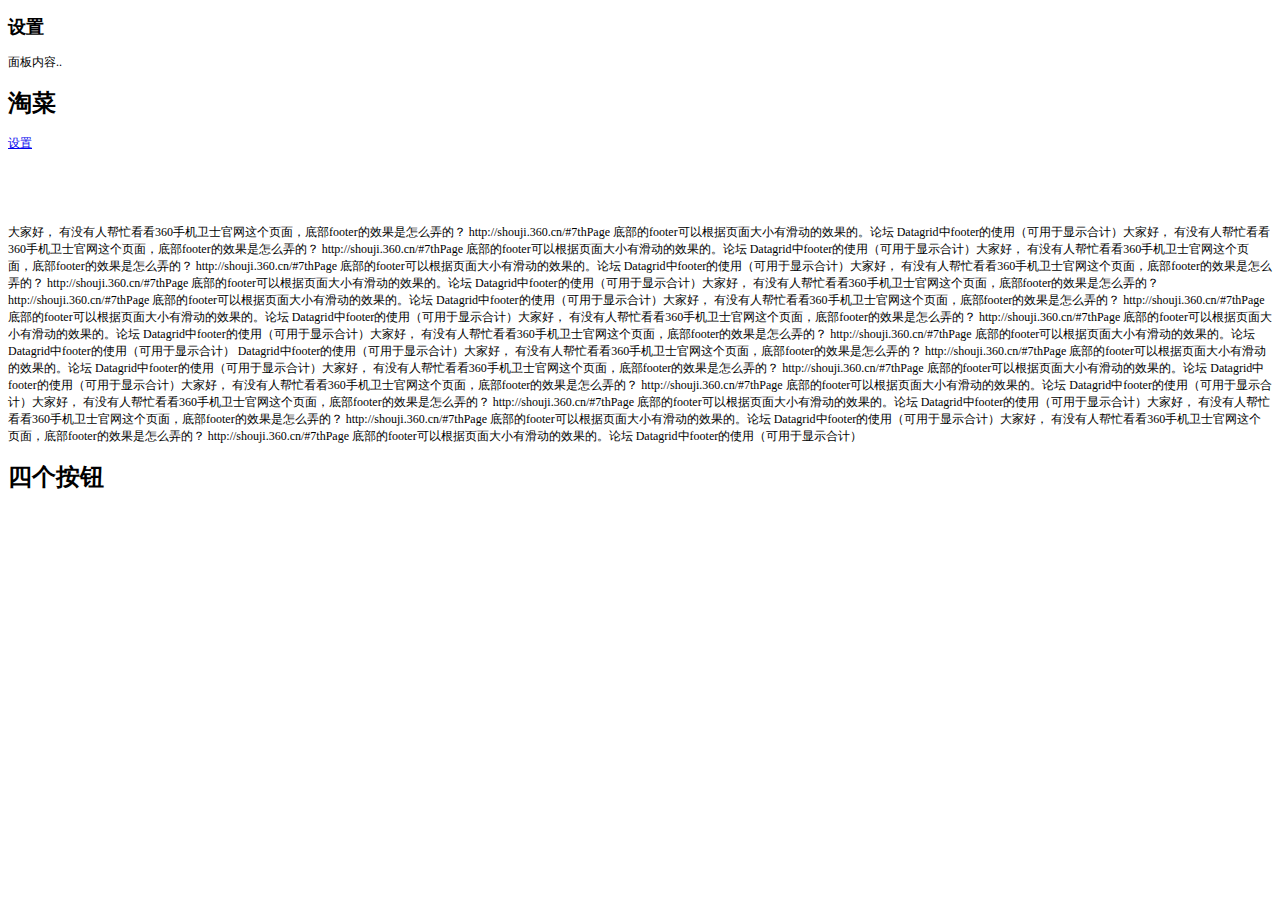
==== temp.html @ 8863185a "Initial commit" ====
<!DOCTYPE html>
<html>
<head>
    <!-- meta使用viewport以确保页面可自由缩放 -->
    <meta name="viewport" content="width=device-width, initial-scale=1" charset="UTF-8">
    <title>TAOCAI!</title>
    <!-- 引入 jQuery Mobile 样式 -->
    <link rel="stylesheet" href="http://apps.bdimg.com/libs/jquerymobile/1.4.5/jquery.mobile-1.4.5.min.css">
    <!-- 引入 jQuery 库 -->
    <script src="http://apps.bdimg.com/libs/jquery/1.10.2/jquery.min.js"></script>
    <!-- 引入 jQuery Mobile 库 -->
    <script src="http://apps.bdimg.com/libs/jquerymobile/1.4.5/jquery.mobile-1.4.5.min.js"></script>
    <link rel="stylesheet" href="css/main.css">
    <link rel="stylesheet" href="css/units.css">
</head>


<!--在这写一个通用header footer panel-->
<body>
<div data-role="page" id="page1">
    <div data-role="panel" id="setPanel" data-position="right">
        <h2>设置</h2>
        <p>面板内容..</p>
    </div>
    <div data-role="header" id="header" data-position="fixed" data-tap-toggle="false">
        <h1>淘菜</h1>
        <a href="#setPanel" class="ui-btn ui-icon-gear ui-btn-icon-left ui-btn-right">设置</a>
    </div>
    <div data-role="content">
        <p>
        大家好， 有没有人帮忙看看360手机卫士官网这个页面，底部footer的效果是怎么弄的？ http://shouji.360.cn/#7thPage 底部的footer可以根据页面大小有滑动的效果的。论坛
        Datagrid中footer的使用（可用于显示合计）大家好， 有没有人帮忙看看360手机卫士官网这个页面，底部footer的效果是怎么弄的？ http://shouji.360.cn/#7thPage 底部的footer可以根据页面大小有滑动的效果的。论坛
            Datagrid中footer的使用（可用于显示合计）大家好， 有没有人帮忙看看360手机卫士官网这个页面，底部footer的效果是怎么弄的？ http://shouji.360.cn/#7thPage 底部的footer可以根据页面大小有滑动的效果的。论坛
            Datagrid中footer的使用（可用于显示合计）大家好， 有没有人帮忙看看360手机卫士官网这个页面，底部footer的效果是怎么弄的？ http://shouji.360.cn/#7thPage 底部的footer可以根据页面大小有滑动的效果的。论坛
            Datagrid中footer的使用（可用于显示合计）大家好， 有没有人帮忙看看360手机卫士官网这个页面，底部footer的效果是怎么弄的？ http://shouji.360.cn/#7thPage 底部的footer可以根据页面大小有滑动的效果的。论坛
            Datagrid中footer的使用（可用于显示合计）大家好， 有没有人帮忙看看360手机卫士官网这个页面，底部footer的效果是怎么弄的？ http://shouji.360.cn/#7thPage 底部的footer可以根据页面大小有滑动的效果的。论坛
            Datagrid中footer的使用（可用于显示合计）大家好， 有没有人帮忙看看360手机卫士官网这个页面，底部footer的效果是怎么弄的？ http://shouji.360.cn/#7thPage 底部的footer可以根据页面大小有滑动的效果的。论坛
            Datagrid中footer的使用（可用于显示合计）大家好， 有没有人帮忙看看360手机卫士官网这个页面，底部footer的效果是怎么弄的？ http://shouji.360.cn/#7thPage 底部的footer可以根据页面大小有滑动的效果的。论坛
            Datagrid中footer的使用（可用于显示合计） Datagrid中footer的使用（可用于显示合计）大家好， 有没有人帮忙看看360手机卫士官网这个页面，底部footer的效果是怎么弄的？ http://shouji.360.cn/#7thPage 底部的footer可以根据页面大小有滑动的效果的。论坛
            Datagrid中footer的使用（可用于显示合计）大家好， 有没有人帮忙看看360手机卫士官网这个页面，底部footer的效果是怎么弄的？ http://shouji.360.cn/#7thPage 底部的footer可以根据页面大小有滑动的效果的。论坛
            Datagrid中footer的使用（可用于显示合计）大家好， 有没有人帮忙看看360手机卫士官网这个页面，底部footer的效果是怎么弄的？ http://shouji.360.cn/#7thPage 底部的footer可以根据页面大小有滑动的效果的。论坛
            Datagrid中footer的使用（可用于显示合计）大家好， 有没有人帮忙看看360手机卫士官网这个页面，底部footer的效果是怎么弄的？ http://shouji.360.cn/#7thPage 底部的footer可以根据页面大小有滑动的效果的。论坛
            Datagrid中footer的使用（可用于显示合计）大家好， 有没有人帮忙看看360手机卫士官网这个页面，底部footer的效果是怎么弄的？ http://shouji.360.cn/#7thPage 底部的footer可以根据页面大小有滑动的效果的。论坛
            Datagrid中footer的使用（可用于显示合计）大家好， 有没有人帮忙看看360手机卫士官网这个页面，底部footer的效果是怎么弄的？ http://shouji.360.cn/#7thPage 底部的footer可以根据页面大小有滑动的效果的。论坛
            Datagrid中footer的使用（可用于显示合计）
        </p>
    </div>
    <div data-role="footer" id="footer" data-position="fixed" data-tap-toggle="false">
        <h1>四个按钮</h1>
    </div>
</div>

</body>
</html>
---- css/main.css ----
html,body{
    font-size:62.5%;
}
div,p,a{
    font-size:12px;
    font-size:1.2rem;
}
#header{
    height: 12.5rem;
    /*padding: 0;*/
    /*position: absolute !important;*/
    /*top : 45px !important;*/
    /*right : 0;*/
    /*bottom : 45px !important;*/
    /*left : 0 !important;*/
}
#footer{
    height: 12.5rem;
}
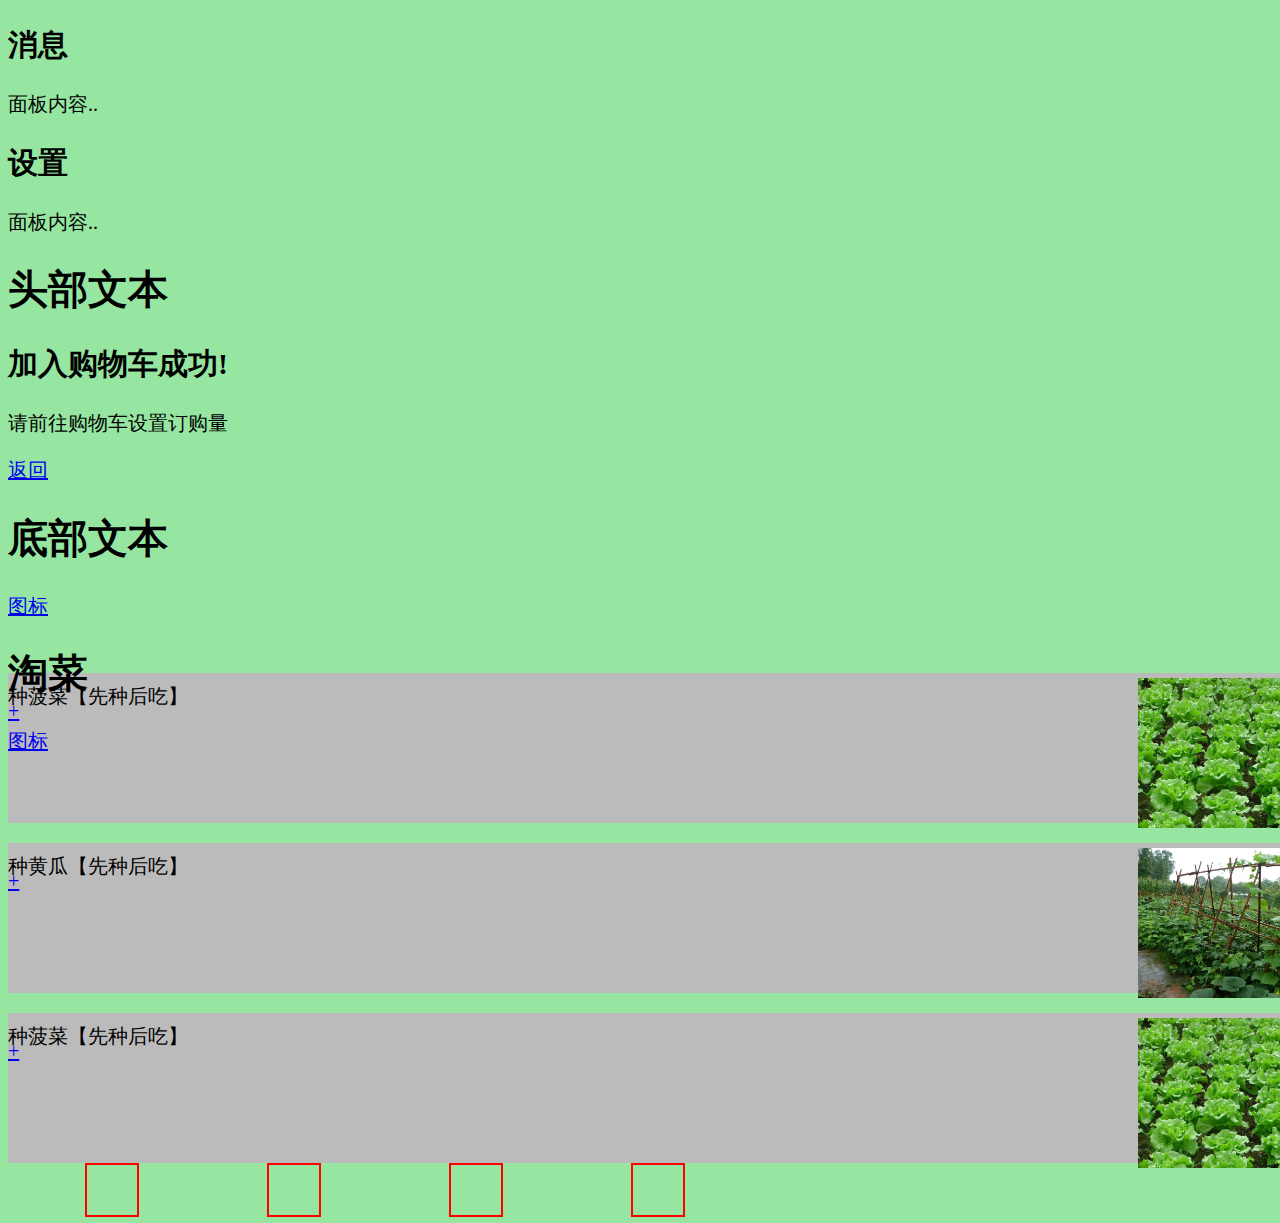
==== commit 5f32e1cc: "8.6 edit stylesheet" ====
--- a/temp.html
+++ b/temp.html
@@ -18,35 +18,64 @@
 <!--在这写一个通用header footer panel-->
 <body>
 <div data-role="page" id="page1">
+
+    <!--PANEL-->
+    <div data-role="panel" id="mesPanel" data-position="left">
+        <h2>消息</h2>
+        <p>面板内容..</p>
+    </div>
     <div data-role="panel" id="setPanel" data-position="right">
         <h2>设置</h2>
         <p>面板内容..</p>
     </div>
+
+    <!--MESSAGEBOX-->
+        <!--<a href="#myPopupDialog" data-rel="popup" data-position-to="window" data-transition="fade" class="ui-btn ui-corner-all ui-shadow ui-btn-inline">打开对话框弹窗</a>-->
+    <div data-role="popup" id="myPopupDialog">
+        <div data-role="header">
+            <h1>头部文本</h1>
+        </div>
+        <div data-role="main" class="ui-content">
+            <h2>加入购物车成功!</h2>
+            <p>请前往购物车设置订购量</p>
+            <a href="#" class="ui-btn ui-corner-all ui-shadow ui-btn-inline ui-btn-b ui-icon-back ui-btn-icon-left" data-rel="back">返回</a>
+        </div>
+        <div data-role="footer">
+            <h1>底部文本</h1>
+        </div>
+    </div>
+
+    <!--MAINPAGE-->
     <div data-role="header" id="header" data-position="fixed" data-tap-toggle="false">
+        <!--<a href="#mesPanel" class="ui-btn ui-icon-comment ui-btn-icon-left ui-btn-left headbtn"></a>-->
+        <a href="#mesPanel" class="ui-btn ui-corner-all ui-icon-comment ui-btn-left ui-btn-icon-notext headbtn">图标</a>
         <h1>淘菜</h1>
-        <a href="#setPanel" class="ui-btn ui-icon-gear ui-btn-icon-left ui-btn-right">设置</a>
+        <!--<a href="#setPanel" class="ui-btn ui-icon-gear ui-btn-icon-left ui-btn-right headbtn"></a>-->
+        <a href="#setPanel" class="ui-btn ui-corner-all ui-icon-gear ui-btn-right ui-btn-icon-notext headbtn">图标</a>
     </div>
-    <div data-role="content">
-        <p>
-        大家好， 有没有人帮忙看看360手机卫士官网这个页面，底部footer的效果是怎么弄的？ http://shouji.360.cn/#7thPage 底部的footer可以根据页面大小有滑动的效果的。论坛
-        Datagrid中footer的使用（可用于显示合计）大家好， 有没有人帮忙看看360手机卫士官网这个页面，底部footer的效果是怎么弄的？ http://shouji.360.cn/#7thPage 底部的footer可以根据页面大小有滑动的效果的。论坛
-            Datagrid中footer的使用（可用于显示合计）大家好， 有没有人帮忙看看360手机卫士官网这个页面，底部footer的效果是怎么弄的？ http://shouji.360.cn/#7thPage 底部的footer可以根据页面大小有滑动的效果的。论坛
-            Datagrid中footer的使用（可用于显示合计）大家好， 有没有人帮忙看看360手机卫士官网这个页面，底部footer的效果是怎么弄的？ http://shouji.360.cn/#7thPage 底部的footer可以根据页面大小有滑动的效果的。论坛
-            Datagrid中footer的使用（可用于显示合计）大家好， 有没有人帮忙看看360手机卫士官网这个页面，底部footer的效果是怎么弄的？ http://shouji.360.cn/#7thPage 底部的footer可以根据页面大小有滑动的效果的。论坛
-            Datagrid中footer的使用（可用于显示合计）大家好， 有没有人帮忙看看360手机卫士官网这个页面，底部footer的效果是怎么弄的？ http://shouji.360.cn/#7thPage 底部的footer可以根据页面大小有滑动的效果的。论坛
-            Datagrid中footer的使用（可用于显示合计）大家好， 有没有人帮忙看看360手机卫士官网这个页面，底部footer的效果是怎么弄的？ http://shouji.360.cn/#7thPage 底部的footer可以根据页面大小有滑动的效果的。论坛
-            Datagrid中footer的使用（可用于显示合计）大家好， 有没有人帮忙看看360手机卫士官网这个页面，底部footer的效果是怎么弄的？ http://shouji.360.cn/#7thPage 底部的footer可以根据页面大小有滑动的效果的。论坛
-            Datagrid中footer的使用（可用于显示合计） Datagrid中footer的使用（可用于显示合计）大家好， 有没有人帮忙看看360手机卫士官网这个页面，底部footer的效果是怎么弄的？ http://shouji.360.cn/#7thPage 底部的footer可以根据页面大小有滑动的效果的。论坛
-            Datagrid中footer的使用（可用于显示合计）大家好， 有没有人帮忙看看360手机卫士官网这个页面，底部footer的效果是怎么弄的？ http://shouji.360.cn/#7thPage 底部的footer可以根据页面大小有滑动的效果的。论坛
-            Datagrid中footer的使用（可用于显示合计）大家好， 有没有人帮忙看看360手机卫士官网这个页面，底部footer的效果是怎么弄的？ http://shouji.360.cn/#7thPage 底部的footer可以根据页面大小有滑动的效果的。论坛
-            Datagrid中footer的使用（可用于显示合计）大家好， 有没有人帮忙看看360手机卫士官网这个页面，底部footer的效果是怎么弄的？ http://shouji.360.cn/#7thPage 底部的footer可以根据页面大小有滑动的效果的。论坛
-            Datagrid中footer的使用（可用于显示合计）大家好， 有没有人帮忙看看360手机卫士官网这个页面，底部footer的效果是怎么弄的？ http://shouji.360.cn/#7thPage 底部的footer可以根据页面大小有滑动的效果的。论坛
-            Datagrid中footer的使用（可用于显示合计）大家好， 有没有人帮忙看看360手机卫士官网这个页面，底部footer的效果是怎么弄的？ http://shouji.360.cn/#7thPage 底部的footer可以根据页面大小有滑动的效果的。论坛
-            Datagrid中footer的使用（可用于显示合计）
-        </p>
+    <div data-role="content" id="content">
+        <div class="item">
+            <div class="itemtitle">种菠菜【先种后吃】</div>
+            <img src="img/bocai.png" class="itemimg"/>
+            <a href="#myPopupDialog" data-rel="popup" data-position-to="window" data-transition="fade" class="ui-btn ui-corner-all ui-icon-plus ui-btn-right ui-btn-icon-notext headbtn">+</a>
+        </div>
+        <div class="item">
+            <div class="itemtitle">种黄瓜【先种后吃】</div>
+            <img src="img/huanggua.png" class="itemimg"/>
+            <a href="#myPopupDialog" data-rel="popup" data-position-to="window" data-transition="fade" class="ui-btn ui-corner-all ui-icon-plus ui-btn-right ui-btn-icon-notext headbtn">+</a>
+        </div>
+        <div class="item">
+            <div class="itemtitle">种菠菜【先种后吃】</div>
+            <img src="img/bocai.png" class="itemimg"/>
+            <a href="#myPopupDialog" data-rel="popup" data-position-to="window" data-transition="fade" class="ui-btn ui-corner-all ui-icon-plus ui-btn-right ui-btn-icon-notext headbtn">+</a>
+        </div>
     </div>
     <div data-role="footer" id="footer" data-position="fixed" data-tap-toggle="false">
-        <h1>四个按钮</h1>
+        <div class="footbtn" id="btn1"></div>
+        <div class="footbtn" id="btn2"></div>
+        <div class="footbtn" id="btn3"></div>
+        <div class="footbtn" id="btn4"></div>
+        <!--<h1>此处是四个切页面的按钮</h1>-->
     </div>
 </div>
 
--- a/css/main.css
+++ b/css/main.css
@@ -1,12 +1,20 @@
 html,body{
     font-size:62.5%;
+    width: 100%;
+    height: 100%;
+    background-color: #96e6a1;
 }
 div,p,a{
-    font-size:12px;
-    font-size:1.2rem;
+    font-size:20px;
+    font-size:2rem;
+}
+#content{
+    padding: 0;
+    background-color: rgba(150,230,161,0.5);
 }
 #header{
-    height: 12.5rem;
+    height: 6rem;
+    background-color: #96e6a1;
     /*padding: 0;*/
     /*position: absolute !important;*/
     /*top : 45px !important;*/
@@ -15,5 +23,54 @@
     /*left : 0 !important;*/
 }
 #footer{
-    height: 12.5rem;
+    background-color: #96e6a1;
+    height: 6rem;
+}
+.headbtn{
+    /*position: relative;*/
+    top: 50%; /*偏移*/
+    transform: translateY(50%);
+    /*height: 2.5rem;*/
+    /*width: 0;*/
+    /*font-size: 1rem; !important;*/
+}
+.item{
+    margin-top: 2rem;
+    left: 0;
+    right: 0;
+    height: 15rem;
+    background-color: #BBB;
+    width: 100%;
+}
+.itemimg{
+    position: relative;
+    top: -2.2rem;
+    height: 100%;
+    float: right;
+}
+.itemtitle{
+    position: relative;
+    top: 1rem;
+}
+
+
+.footbtn{
+    display: inline;
+    float: left;
+    position: relative;
+    border: 2px red solid;
+    height: 5rem;
+    width: 5rem;
+}
+#btn1{
+    left: 6%;
+}
+#btn2{
+    left: 16%;
+}
+#btn3{
+    left: 26%;
+}
+#btn4 {
+    left: 36%;
 }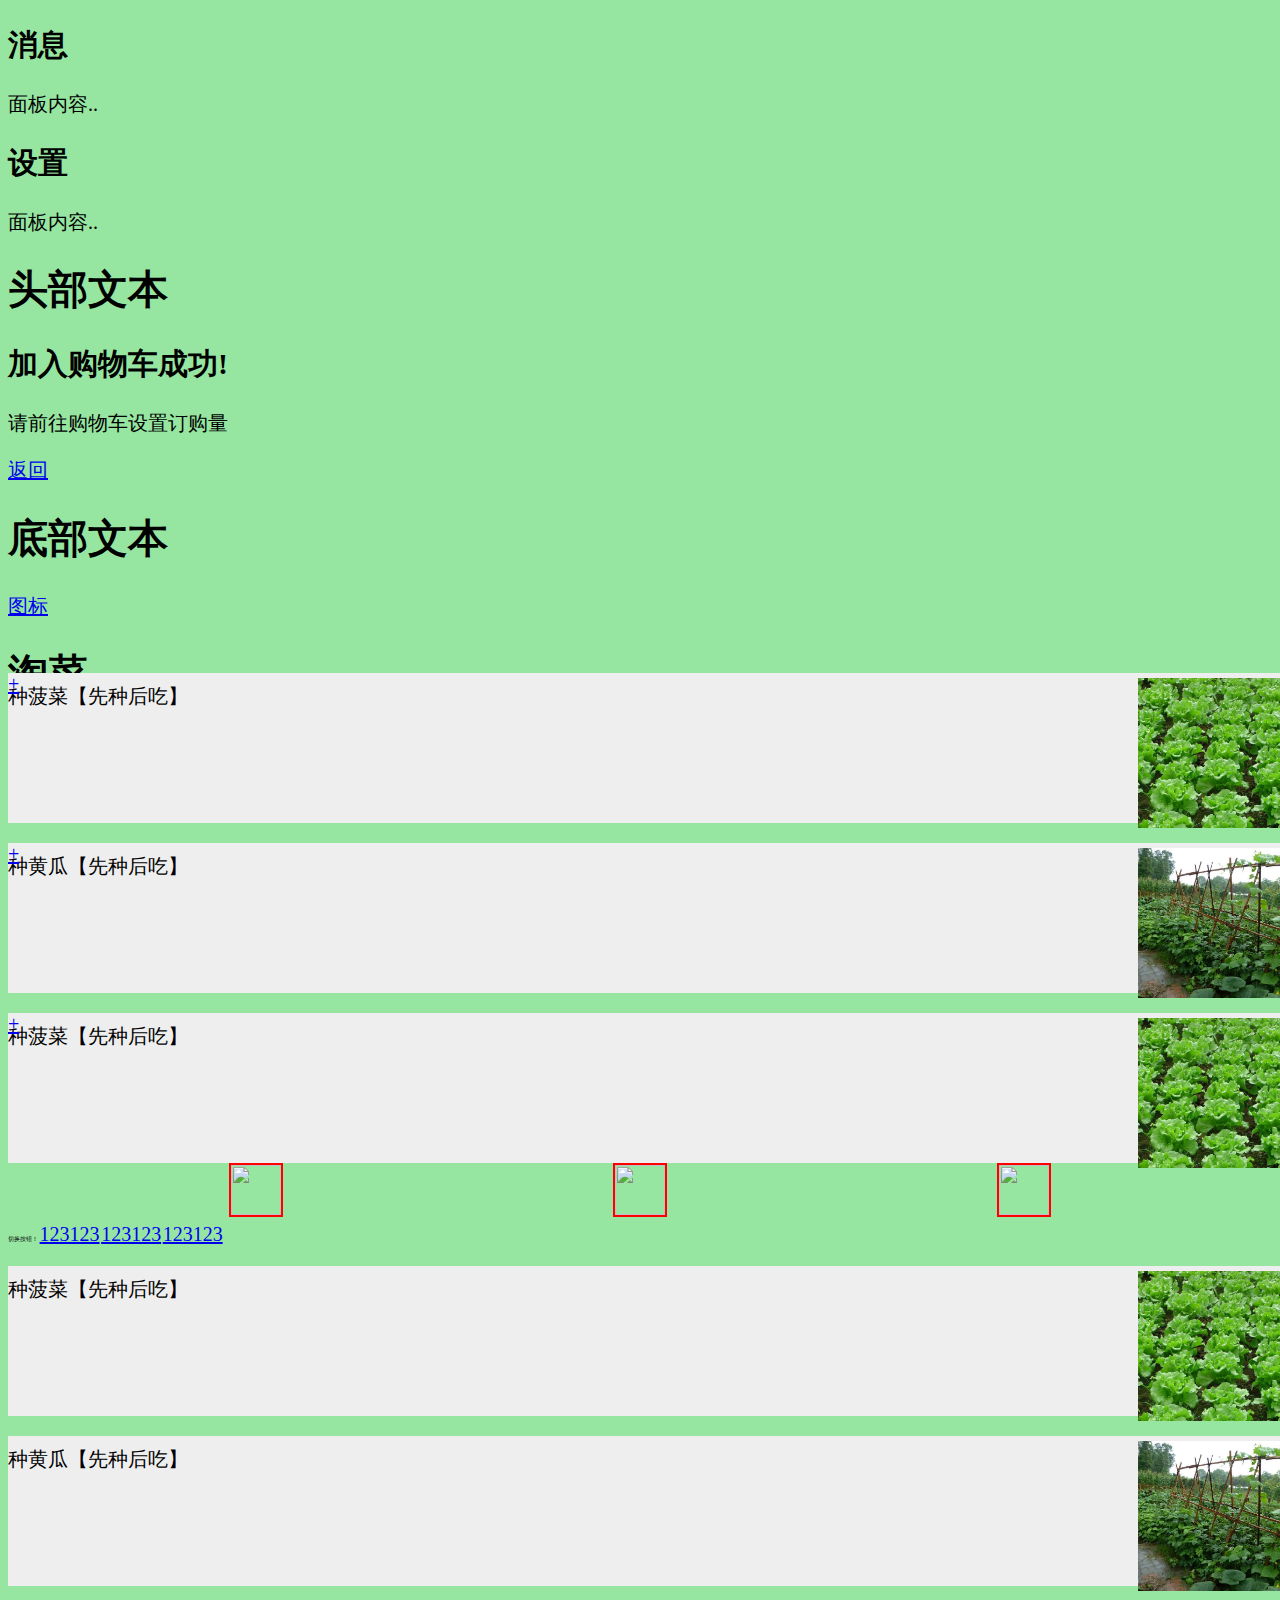
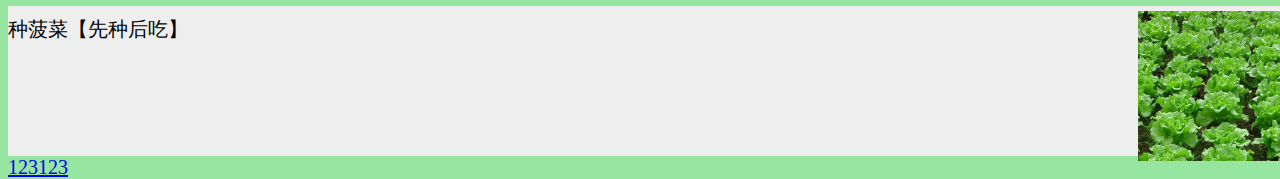
==== commit be25cd3d: "8.9 add pagechange" ====
--- a/temp.html
+++ b/temp.html
@@ -12,13 +12,13 @@
     <script src="http://apps.bdimg.com/libs/jquerymobile/1.4.5/jquery.mobile-1.4.5.min.js"></script>
     <link rel="stylesheet" href="css/main.css">
     <link rel="stylesheet" href="css/units.css">
+    <script src="js/main.js"></script>
 </head>
 
 
 <!--在这写一个通用header footer panel-->
 <body>
 <div data-role="page" id="page1">
-
     <!--PANEL-->
     <div data-role="panel" id="mesPanel" data-position="left">
         <h2>消息</h2>
@@ -28,7 +28,6 @@
         <h2>设置</h2>
         <p>面板内容..</p>
     </div>
-
     <!--MESSAGEBOX-->
         <!--<a href="#myPopupDialog" data-rel="popup" data-position-to="window" data-transition="fade" class="ui-btn ui-corner-all ui-shadow ui-btn-inline">打开对话框弹窗</a>-->
     <div data-role="popup" id="myPopupDialog">
@@ -53,31 +52,66 @@
         <!--<a href="#setPanel" class="ui-btn ui-icon-gear ui-btn-icon-left ui-btn-right headbtn"></a>-->
         <a href="#setPanel" class="ui-btn ui-corner-all ui-icon-gear ui-btn-right ui-btn-icon-notext headbtn">图标</a>
     </div>
-    <div data-role="content" id="content">
+    <div data-role="content" id="content1">
         <div class="item">
             <div class="itemtitle">种菠菜【先种后吃】</div>
             <img src="img/bocai.png" class="itemimg"/>
-            <a href="#myPopupDialog" data-rel="popup" data-position-to="window" data-transition="fade" class="ui-btn ui-corner-all ui-icon-plus ui-btn-right ui-btn-icon-notext headbtn">+</a>
+            <a id="add1" href="#myPopupDialog" data-rel="popup" data-position-to="window" data-transition="fade" class="ui-btn ui-corner-all ui-icon-plus ui-btn-right ui-btn-icon-notext addbtn">+</a>
         </div>
         <div class="item">
             <div class="itemtitle">种黄瓜【先种后吃】</div>
             <img src="img/huanggua.png" class="itemimg"/>
-            <a href="#myPopupDialog" data-rel="popup" data-position-to="window" data-transition="fade" class="ui-btn ui-corner-all ui-icon-plus ui-btn-right ui-btn-icon-notext headbtn">+</a>
+            <a id="add2" href="#myPopupDialog" data-rel="popup" data-position-to="window" data-transition="fade" class="ui-btn ui-corner-all ui-icon-plus ui-btn-right ui-btn-icon-notext addbtn">+</a>
         </div>
         <div class="item">
             <div class="itemtitle">种菠菜【先种后吃】</div>
             <img src="img/bocai.png" class="itemimg"/>
-            <a href="#myPopupDialog" data-rel="popup" data-position-to="window" data-transition="fade" class="ui-btn ui-corner-all ui-icon-plus ui-btn-right ui-btn-icon-notext headbtn">+</a>
+            <a id="add3" href="#myPopupDialog" data-rel="popup" data-position-to="window" data-transition="fade" class="ui-btn ui-corner-all ui-icon-plus ui-btn-right ui-btn-icon-notext addbtn">+</a>
         </div>
     </div>
     <div data-role="footer" id="footer" data-position="fixed" data-tap-toggle="false">
-        <div class="footbtn" id="btn1"></div>
-        <div class="footbtn" id="btn2"></div>
-        <div class="footbtn" id="btn3"></div>
-        <div class="footbtn" id="btn4"></div>
-        <!--<h1>此处是四个切页面的按钮</h1>-->
+        <div class="footbtn" id="btn1"><img src="淘菜app构想 (1)/图标/shop.png" style="width: 100%; height: 100%"></div>
+        <!--<div class="footbtn" id="btn2"><img src="淘菜app构想 (1)/图标/shopping.png" style="width: 100%; height: 100%"></div>-->
+        <div onclick="tomian2()" class="footbtn" id="btn3"><img src="淘菜app构想 (1)/图标/shopping.png" style="width: 100%; height: 100%"></div>
+        <div class="footbtn" id="btn4"><img src="淘菜app构想 (1)/图标/user.png" style="width: 100%; height: 100%"></div>
     </div>
 </div>
 
+切换按钮！
+<a id="qiehuan1" href="#page1">123123</a>
+<a id="qiehuan2" href="#page2">123123</a>
+<a id="qiehuan3" href="#page3">123123</a>
+
+
+
+<div class="暂用的框框" id="page2">
+    <div data-role="content" id="content2">
+        <div class="item">
+            <div class="itemtitle">种菠菜【先种后吃】</div>
+            <img src="img/bocai.png" class="itemimg"/>
+            <!--<a id="add1" href="#myPopupDialog" data-rel="popup" data-position-to="window" data-transition="fade" class="ui-btn ui-corner-all ui-icon-plus ui-btn-right ui-btn-icon-notext addbtn">+</a>-->
+        </div>
+        <div class="item">
+            <div class="itemtitle">种黄瓜【先种后吃】</div>
+            <img src="img/huanggua.png" class="itemimg"/>
+            <!--<a id="add2" href="#myPopupDialog" data-rel="popup" data-position-to="window" data-transition="fade" class="ui-btn ui-corner-all ui-icon-plus ui-btn-right ui-btn-icon-notext addbtn">+</a>-->
+        </div>
+        <div class="item">
+            <div class="itemtitle">种菠菜【先种后吃】</div>
+            <img src="img/bocai.png" class="itemimg"/>
+            <!--<a id="add3" href="#myPopupDialog" data-rel="popup" data-position-to="window" data-transition="fade" class="ui-btn ui-corner-all ui-icon-plus ui-btn-right ui-btn-icon-notext addbtn">+</a>-->
+        </div>
+        <a href="#page2">123123</a>
+    </div>
+</div>
+
+
+
+
+
+
+
+
+
 </body>
 </html>--- a/css/main.css
+++ b/css/main.css
@@ -8,7 +8,7 @@
     font-size:20px;
     font-size:2rem;
 }
-#content{
+#content1{
     padding: 0;
     background-color: rgba(150,230,161,0.5);
 }
@@ -35,15 +35,18 @@
     /*font-size: 1rem; !important;*/
 }
 .item{
+    position: relative;
+    /*display: inline;*/
     margin-top: 2rem;
     left: 0;
     right: 0;
     height: 15rem;
-    background-color: #BBB;
+    background-color: #EEE;
     width: 100%;
 }
 .itemimg{
     position: relative;
+    display: inline;
     top: -2.2rem;
     height: 100%;
     float: right;
@@ -53,24 +56,40 @@
     top: 1rem;
 }
 
+.addbtn{
+    position: absolute;
+    z-index: 10;
+    top: 0;
+}
+#add1{
+    /*top: 0rem;*/
+}
+#add2{
+    /*top: 1rem;*/
+}
+#add3{
+    /*top: 1rem;*/
+}
 
 .footbtn{
     display: inline;
     float: left;
-    position: relative;
+    position: absolute;
+    /*left: 2rem;*/
     border: 2px red solid;
     height: 5rem;
     width: 5rem;
 }
 #btn1{
-    left: 6%;
-}
-#btn2{
-    left: 16%;
+    left: 20%;
+    transform: translateX(-50%);
 }
 #btn3{
-    left: 26%;
+    left: 50%;
+    transform: translateX(-50%);
+    /*text-align: center;*/
 }
 #btn4 {
-    left: 36%;
-}+    left: 80%;
+    transform: translateX(-50%);
+}
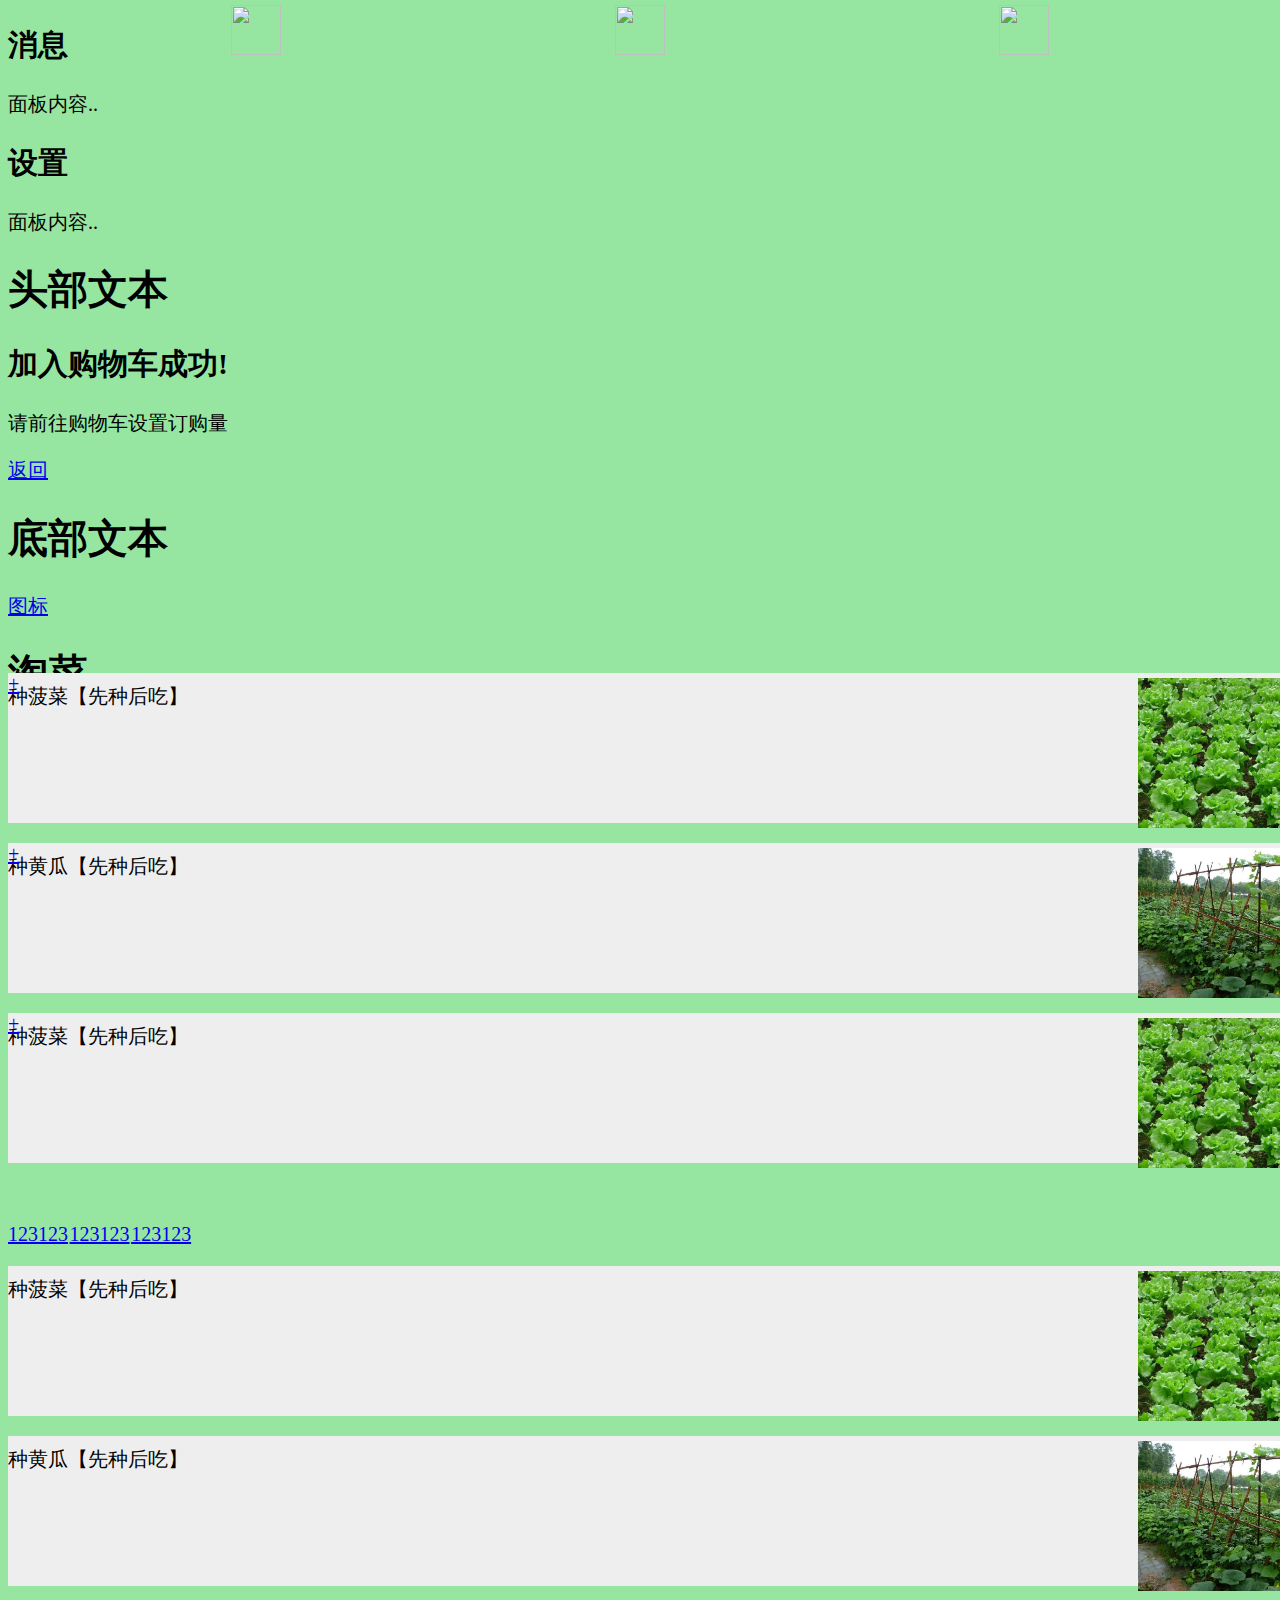
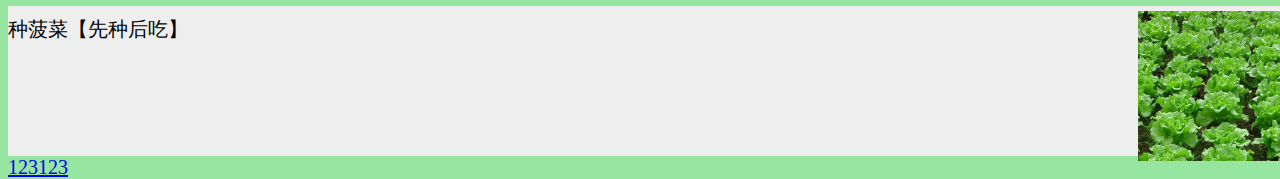
==== commit b57e8a1c: "8.9 add pagechange" ====
--- a/temp.html
+++ b/temp.html
@@ -1,3 +1,4 @@
+<!--Congb19 2019/8-->
 <!DOCTYPE html>
 <html>
 <head>
@@ -77,7 +78,7 @@
     </div>
 </div>
 
-切换按钮！
+<!--隐藏的切换按钮！通过点击图标调用函数click-->
 <a id="qiehuan1" href="#page1">123123</a>
 <a id="qiehuan2" href="#page2">123123</a>
 <a id="qiehuan3" href="#page3">123123</a>
--- a/css/main.css
+++ b/css/main.css
@@ -76,7 +76,8 @@
     float: left;
     position: absolute;
     /*left: 2rem;*/
-    border: 2px red solid;
+    /*border: 2px red solid;*/
+    top: 0.5rem;
     height: 5rem;
     width: 5rem;
 }
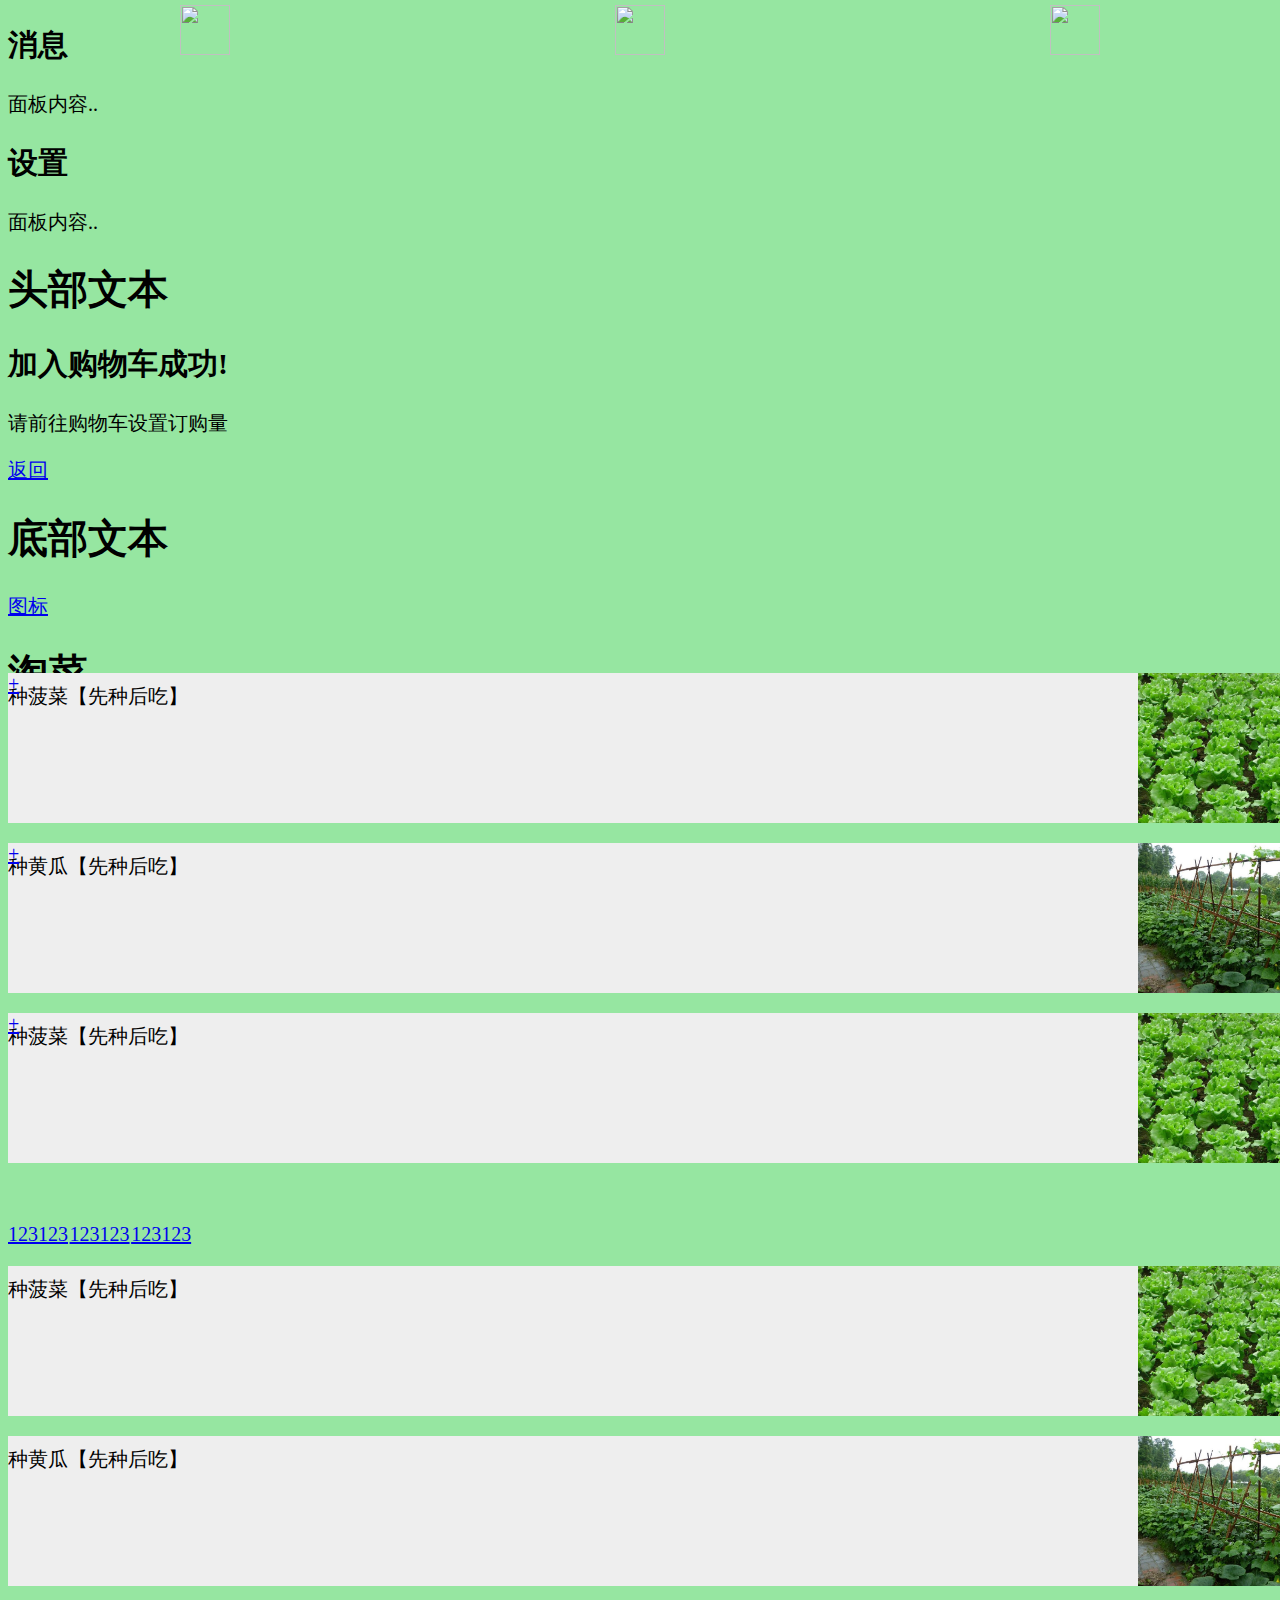
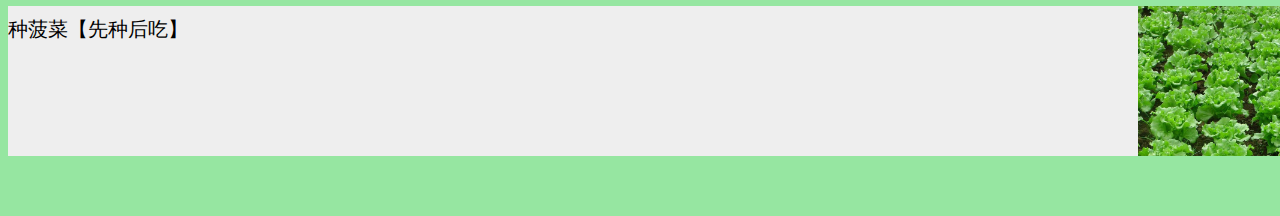
==== commit a6c14ccd: "8.19 edit pagechange" ====
--- a/temp.html
+++ b/temp.html
@@ -71,10 +71,10 @@
         </div>
     </div>
     <div data-role="footer" id="footer" data-position="fixed" data-tap-toggle="false">
-        <div class="footbtn" id="btn1"><img src="淘菜app构想 (1)/图标/shop.png" style="width: 100%; height: 100%"></div>
+        <div onclick="tomain1()" class="footbtn" id="btn1"><img src="淘菜app构想 (1)/图标/shop.png" style="width: 100%; height: 100%"></div>
         <!--<div class="footbtn" id="btn2"><img src="淘菜app构想 (1)/图标/shopping.png" style="width: 100%; height: 100%"></div>-->
         <div onclick="tomian2()" class="footbtn" id="btn3"><img src="淘菜app构想 (1)/图标/shopping.png" style="width: 100%; height: 100%"></div>
-        <div class="footbtn" id="btn4"><img src="淘菜app构想 (1)/图标/user.png" style="width: 100%; height: 100%"></div>
+        <div onclick="tomian3()" class="footbtn" id="btn4"><img src="淘菜app构想 (1)/图标/user.png" style="width: 100%; height: 100%"></div>
     </div>
 </div>
 
@@ -102,7 +102,13 @@
             <img src="img/bocai.png" class="itemimg"/>
             <!--<a id="add3" href="#myPopupDialog" data-rel="popup" data-position-to="window" data-transition="fade" class="ui-btn ui-corner-all ui-icon-plus ui-btn-right ui-btn-icon-notext addbtn">+</a>-->
         </div>
-        <a href="#page2">123123</a>
+        <!--<a href="#page2">123123</a>-->
+        <div data-role="footer" id="footer" data-position="fixed" data-tap-toggle="false">
+            <div onclick="tomain1()" class="footbtn" id="btn1"><img src="淘菜app构想 (1)/图标/shop.png" style="width: 100%; height: 100%"></div>
+            <!--<div class="footbtn" id="btn2"><img src="淘菜app构想 (1)/图标/shopping.png" style="width: 100%; height: 100%"></div>-->
+            <div onclick="tomian2()" class="footbtn" id="btn3"><img src="淘菜app构想 (1)/图标/shopping.png" style="width: 100%; height: 100%"></div>
+            <div onclick="tomian3()" class="footbtn" id="btn4"><img src="淘菜app构想 (1)/图标/user.png" style="width: 100%; height: 100%"></div>
+        </div>
     </div>
 </div>
 
--- a/css/main.css
+++ b/css/main.css
@@ -45,11 +45,17 @@
     width: 100%;
 }
 .itemimg{
-    position: relative;
+    /*position: relative;*/
+    /*top: -2.2rem;*/
+    /*float: right;*/
+
+    position: absolute;
+    top: 0rem;
+    right: 0;
+
     display: inline;
-    top: -2.2rem;
+
     height: 100%;
-    float: right;
 }
 .itemtitle{
     position: relative;
@@ -82,7 +88,7 @@
     width: 5rem;
 }
 #btn1{
-    left: 20%;
+    left: 16%;
     transform: translateX(-50%);
 }
 #btn3{
@@ -91,6 +97,6 @@
     /*text-align: center;*/
 }
 #btn4 {
-    left: 80%;
+    left: 84%;
     transform: translateX(-50%);
 }
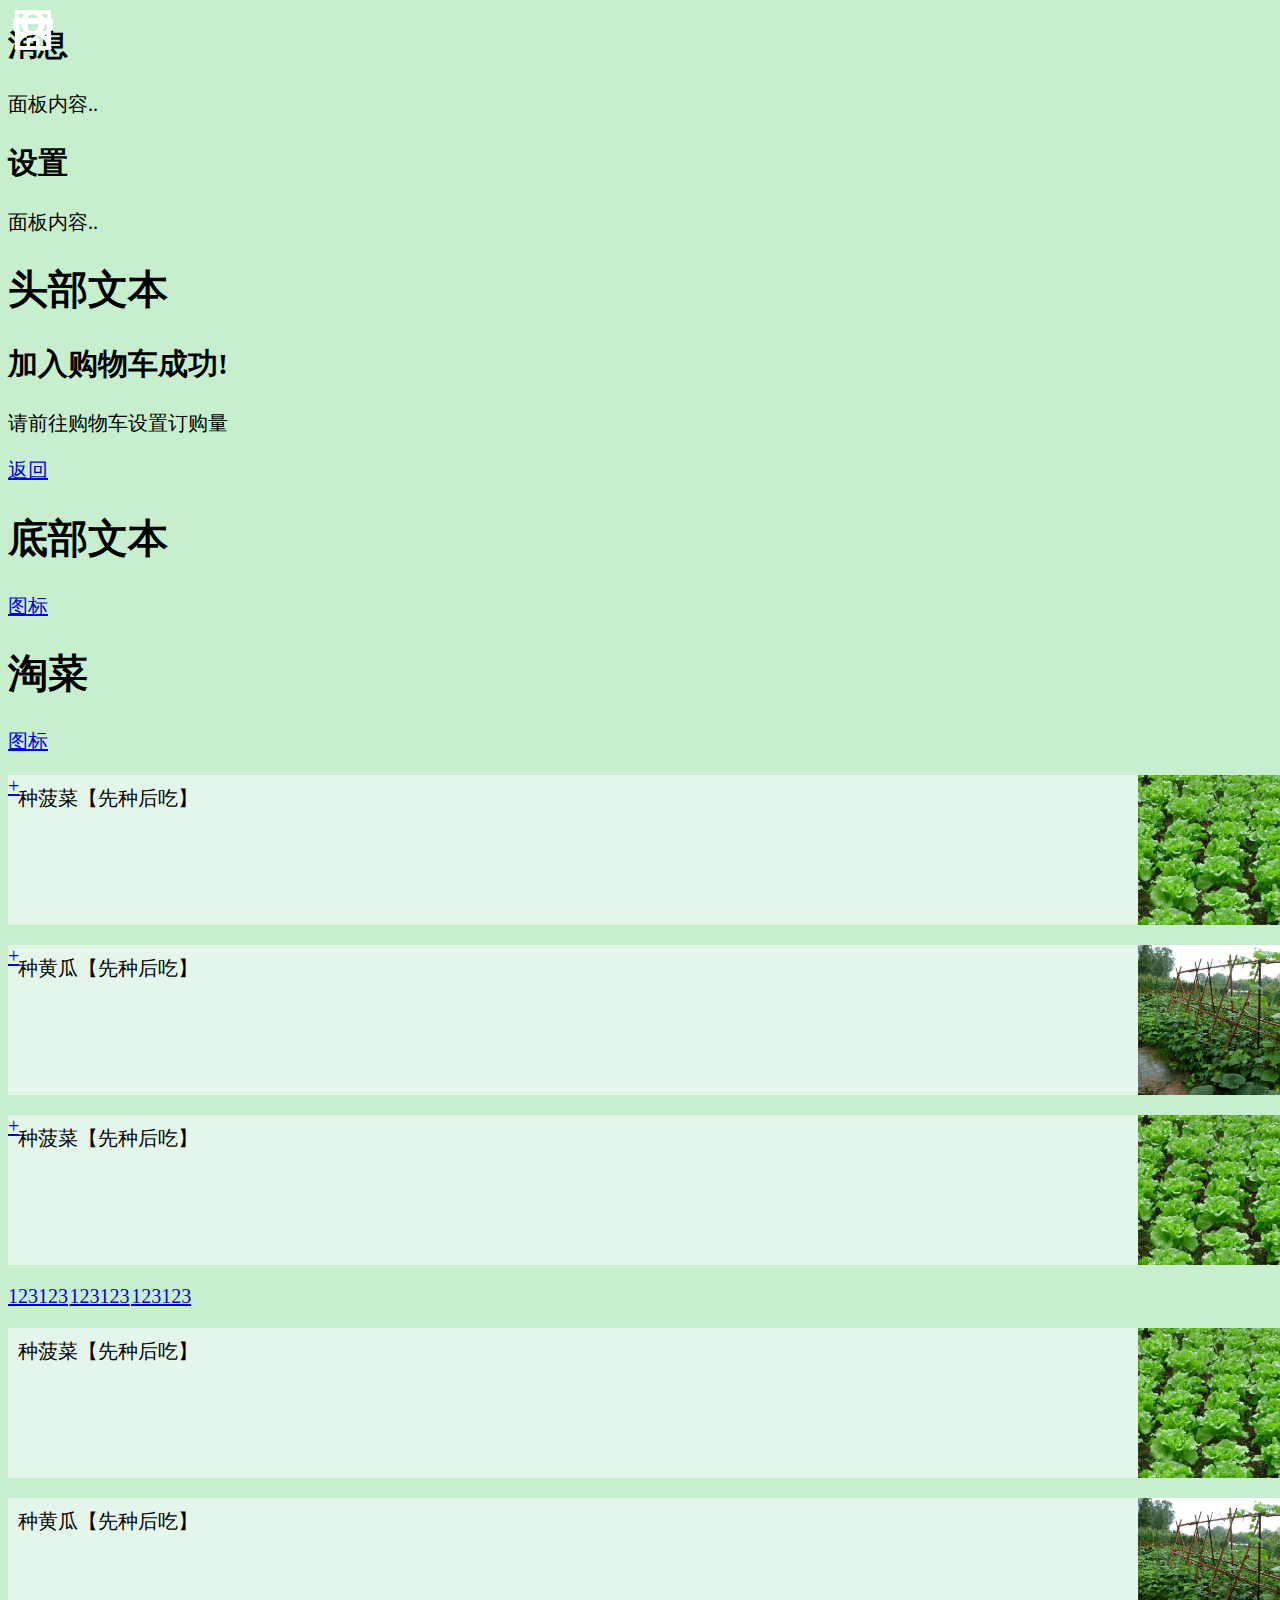
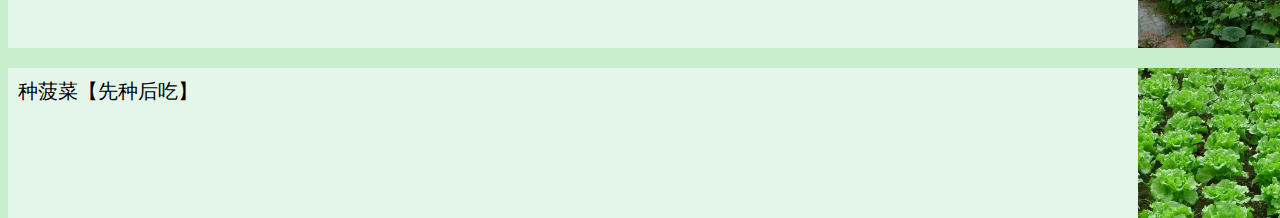
==== commit 029e8198: "9.9update" ====
--- a/temp.html
+++ b/temp.html
@@ -71,10 +71,10 @@
         </div>
     </div>
     <div data-role="footer" id="footer" data-position="fixed" data-tap-toggle="false">
-        <div onclick="tomain1()" class="footbtn" id="btn1"><img src="淘菜app构想 (1)/图标/shop.png" style="width: 100%; height: 100%"></div>
+        <div onclick="tomain1()" class="footbtn" id="btn1"><img src="img/shop.png" style="width: 100%; height: 100%"></div>
         <!--<div class="footbtn" id="btn2"><img src="淘菜app构想 (1)/图标/shopping.png" style="width: 100%; height: 100%"></div>-->
-        <div onclick="tomian2()" class="footbtn" id="btn3"><img src="淘菜app构想 (1)/图标/shopping.png" style="width: 100%; height: 100%"></div>
-        <div onclick="tomian3()" class="footbtn" id="btn4"><img src="淘菜app构想 (1)/图标/user.png" style="width: 100%; height: 100%"></div>
+        <div onclick="tomian2()" class="footbtn" id="btn3"><img src="img/shopping.png" style="width: 100%; height: 100%"></div>
+        <div onclick="tomian3()" class="footbtn" id="btn4"><img src="img/user.png" style="width: 100%; height: 100%"></div>
     </div>
 </div>
 
@@ -104,10 +104,10 @@
         </div>
         <!--<a href="#page2">123123</a>-->
         <div data-role="footer" id="footer" data-position="fixed" data-tap-toggle="false">
-            <div onclick="tomain1()" class="footbtn" id="btn1"><img src="淘菜app构想 (1)/图标/shop.png" style="width: 100%; height: 100%"></div>
+            <div onclick="tomain1()" class="footbtn" id="btn1"><img src="img/shop.png" style="width: 100%; height: 100%"></div>
             <!--<div class="footbtn" id="btn2"><img src="淘菜app构想 (1)/图标/shopping.png" style="width: 100%; height: 100%"></div>-->
-            <div onclick="tomian2()" class="footbtn" id="btn3"><img src="淘菜app构想 (1)/图标/shopping.png" style="width: 100%; height: 100%"></div>
-            <div onclick="tomian3()" class="footbtn" id="btn4"><img src="淘菜app构想 (1)/图标/user.png" style="width: 100%; height: 100%"></div>
+            <div onclick="tomian2()" class="footbtn" id="btn3"><img src="img/shopping.png" style="width: 100%; height: 100%"></div>
+            <div onclick="tomian3()" class="footbtn" id="btn4"><img src="img/user.png" style="width: 100%; height: 100%"></div>
         </div>
     </div>
 </div>
--- a/css/main.css
+++ b/css/main.css
@@ -2,19 +2,30 @@
     font-size:62.5%;
     width: 100%;
     height: 100%;
-    background-color: #96e6a1;
+    background-color: #C7EFCD;
 }
 div,p,a{
     font-size:20px;
     font-size:2rem;
 }
-#content1{
+/*main*/
+.content{
     padding: 0;
-    background-color: rgba(150,230,161,0.5);
+    background-color: #C7EFCD;
+    /*background-color: rgba(150,230,161,0.5);*/
 }
-#header{
+.background{
+    width: 100%;
+    height: 100%;
+    background-color: #D3F4D9;
+}
+
+
+
+
+.header{
     height: 6rem;
-    background-color: #96e6a1;
+    background-color: #96e6a1 !important;
     /*padding: 0;*/
     /*position: absolute !important;*/
     /*top : 45px !important;*/
@@ -22,8 +33,8 @@
     /*bottom : 45px !important;*/
     /*left : 0 !important;*/
 }
-#footer{
-    background-color: #96e6a1;
+.footer{
+    background-color: #96e6a1 !important;
     height: 6rem;
 }
 .headbtn{
@@ -32,16 +43,21 @@
     transform: translateY(50%);
     /*height: 2.5rem;*/
     /*width: 0;*/
-    /*font-size: 1rem; !important;*/
+    /*font-size: 1rem !important;*/
 }
+
+
+
+
 .item{
     position: relative;
     /*display: inline;*/
     margin-top: 2rem;
+    margin-bottom: 2rem;
     left: 0;
     right: 0;
     height: 15rem;
-    background-color: #EEE;
+    background-color: #E4F5E9;
     width: 100%;
 }
 .itemimg{
@@ -58,25 +74,23 @@
     height: 100%;
 }
 .itemtitle{
-    position: relative;
+    position: absolute;
+    left: 1rem;
     top: 1rem;
 }
+.itemprice{
+    position: absolute;
+    left: 1rem;
+    bottom: 1rem;
+}
+
+
 
 .addbtn{
     position: absolute;
     z-index: 10;
     top: 0;
 }
-#add1{
-    /*top: 0rem;*/
-}
-#add2{
-    /*top: 1rem;*/
-}
-#add3{
-    /*top: 1rem;*/
-}
-
 .footbtn{
     display: inline;
     float: left;
@@ -87,16 +101,97 @@
     height: 5rem;
     width: 5rem;
 }
-#btn1{
+.btn1{
     left: 16%;
     transform: translateX(-50%);
 }
-#btn3{
+.btn3{
     left: 50%;
     transform: translateX(-50%);
     /*text-align: center;*/
 }
-#btn4 {
+.btn4 {
     left: 84%;
     transform: translateX(-50%);
 }
+
+
+
+#total{
+    position: absolute;
+    padding: 1rem;
+    bottom: 6rem;
+    width: 100%;
+    height: 5rem;
+    background-color: #E4F5E9;
+}
+.totalprice{
+    position: absolute;
+    top: 50%;
+    transform: translateY(-50%);
+}
+.paybtn{
+    position: absolute;
+    /*height: 100%;*/
+    right: 2rem;
+}
+.ui-btn-g{
+    font-weight: bold;
+    background-color: #96e6a1;
+}
+.cartitem{
+    position: absolute;
+    bottom: 0.7rem;
+}
+.cartplusbtn{
+    float: left;
+    left: 5.2rem;
+    display: inline;
+}
+.cartminusbtn{
+    float: left;
+    left: 2.2rem;
+    display: inline;
+}
+.cartnum{
+    /*float: left;*/
+    position: relative;
+    top: 1rem;
+    display: inline;
+}
+
+
+
+
+
+
+.profilephoto{
+    position: absolute;
+    top: 12rem;
+    left: 50%;
+    transform: translateX(-50%);
+    width: 30%;
+    height: auto;
+}
+.photo{
+    width: 100%;
+    height: 100%;
+    border-radius: 50%;
+}
+.profileitem{
+    position: absolute;
+    width: 100%;
+    height: 4rem;
+    background-color: #E4F5E9;
+}
+.itemicon{
+    position: relative;
+    top: 50%;
+    left: 1rem;
+    transform: translateY(40%);
+    height: 60%;
+    width: auto;
+}
+.itemtext{
+
+}